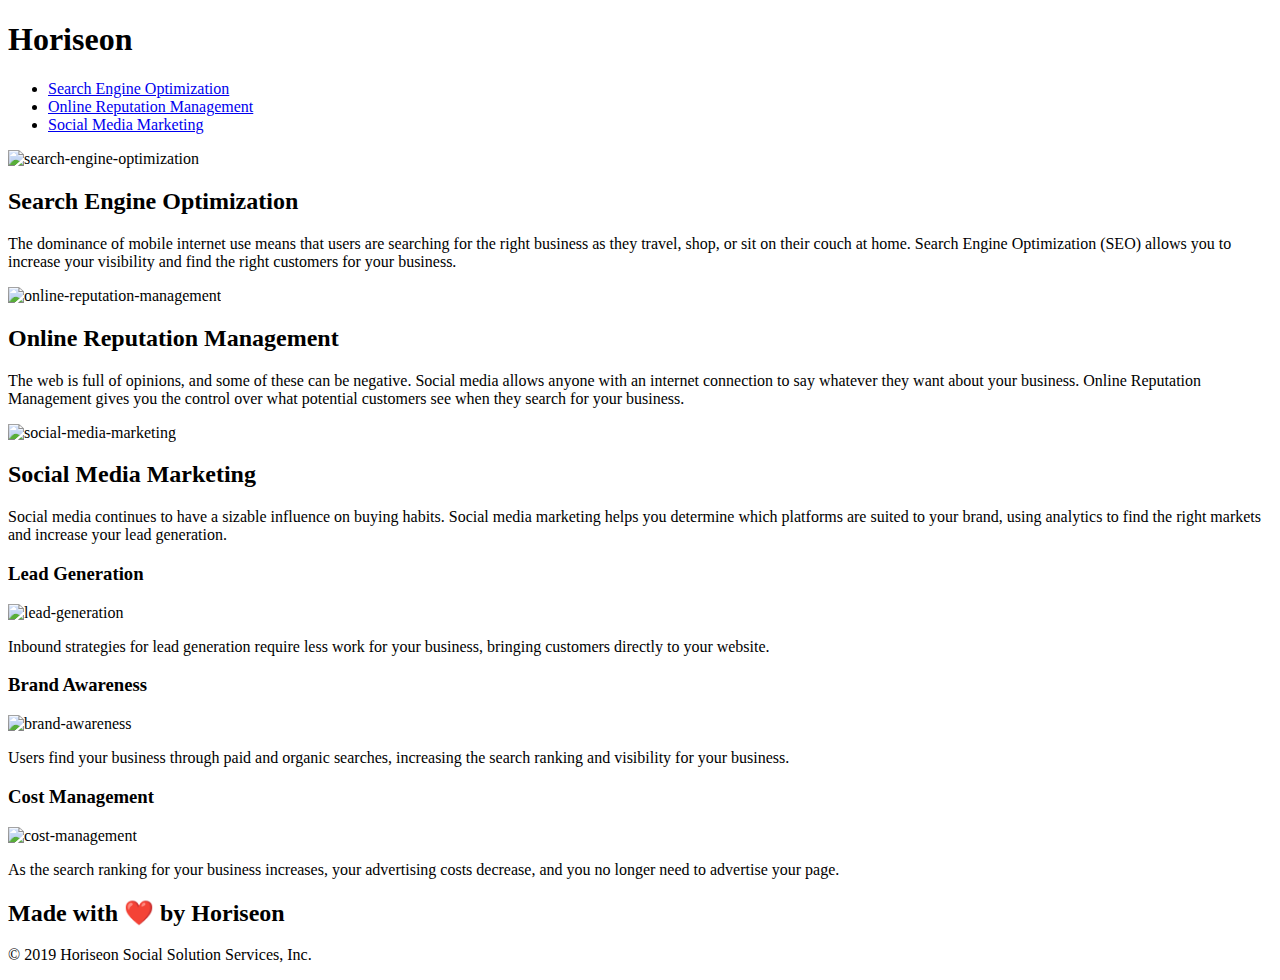
==== index.html @ 67dcf35c "moved files to main" ====
<!DOCTYPE html>
<html lang="en-us">

<head>
    <meta charset="UTF-8" />
    <link rel="stylesheet" href="./assets/css/style.css">
    <title>Horiseon</title>
</head>


<header>
    <nav class="header">
        <h1>Hori<element class="seo">seo<element>n</h1>
    <nav>
        <ul>
            <li>
                <a href="#search-engine-optimization">Search Engine Optimization</a>
            </li>
            <li>
                <a href="#online-reputation-management">Online Reputation Management</a>
            </li>
            <li>
                <a href="#social-media-marketing">Social Media Marketing</a>
            </li>
        </ul>
        </nav>
<header>
</>
    <article class="hero"></article>
    <article class="content">
        <article class="search-engine-optimization">
            <img src="./assets/images/search-engine-optimization.jpg" alt="search-engine-optimization" class="float-left" />
            <h2>Search Engine Optimization</h2>
            <p>
                The dominance of mobile internet use means that users are searching for the right business as they travel, shop, or sit on their couch at home. Search Engine Optimization (SEO) allows you to increase your visibility and find the right customers for your business.
            </p>
        </article>
        <article id="online-reputation-management" class="online-reputation-management">
            <img src="./assets/images/online-reputation-management.jpg"alt="online-reputation-management" class="float-right" />
            <h2>Online Reputation Management</h2>
            <p>
                The web is full of opinions, and some of these can be negative. Social media allows anyone with an internet connection to say whatever they want about your business. Online Reputation Management gives you the control over what potential customers see when they search for your business.
            </p>
        </article>
        <article id="social-media-marketing" class="social-media-marketing">
            <img src="./assets/images/social-media-marketing.jpg" alt="social-media-marketing" class="float-left" />
            <h2>Social Media Marketing</h2>
            <p>
                Social media continues to have a sizable influence on buying habits. Social media marketing helps you determine which platforms are suited to your brand, using analytics to find the right markets and increase your lead generation.
            </p>
        </article>
    </article>
<aside>
    <section class="benefits">
        <section class="benefit-lead">
            <h3>Lead Generation</h3>
            <img src="./assets/images/lead-generation.png"alt="lead-generation"/>
            <p>
                Inbound strategies for lead generation require less work for your business, bringing customers directly to your website.
            </p>
        </section>
           <section class="benefit-brand">
            <h3>Brand Awareness</h3>
            <img src="./assets/images/brand-awareness.png"alt="brand-awareness"/>
            <p>
                Users find your business through paid and organic searches, increasing the search ranking and visibility for your business.
            </p>
        </section>
        <section class="benefit-cost">
            <h3>Cost Management</h3>
            <img src="./assets/images/cost-management.png"alt="cost-management"/>
            <p>
                As the search ranking for your business increases, your advertising costs decrease, and you no longer need to advertise your page.
            </p>
        </section>
</aside>    
<footer>
    <nav class="footer">
        <h2>Made with ❤️️ by Horiseon</h2>
        <p>
            &copy; 2019 Horiseon Social Solution Services, Inc.
        </p>
<footer>
</body>

</html>
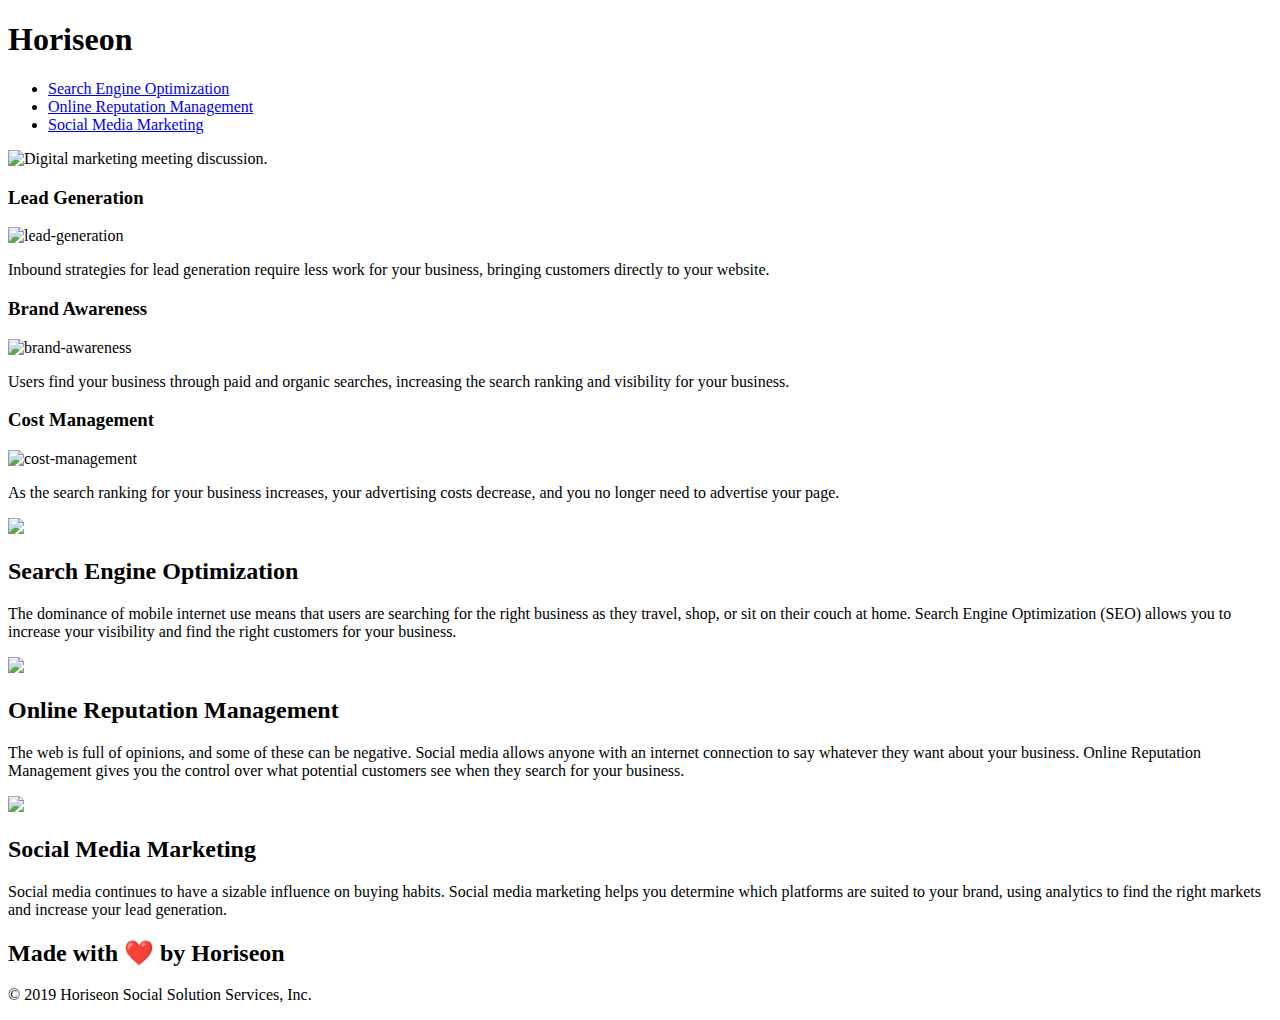
==== commit 4ff410d9: "update files" ====
--- a/index.html
+++ b/index.html
@@ -3,84 +3,96 @@
 
 <head>
     <meta charset="UTF-8" />
-    <link rel="stylesheet" href="./assets/css/style.css">
+    <link rel="stylesheet" href="Mini-Project/assets/css/style.css">
     <title>Horiseon</title>
 </head>
 
+<body>
+    <!--Header section-->
+    <header>
+        <h1>Hori<span class="seo">seo</span>n</h1>
+         <!-- Semantic element wrapped all header navigation links -->
+        <nav>
+            <ul>
+                <li class="nav-links">
+                    <a href="#search-engine-optimization">Search Engine Optimization</a>
+                </li>
+                <li class="nav-links">
+                    <a href="#online-reputation-management">Online Reputation Management</a>
+                </li>
+                <li class="nav-links">
+                    <a href="#social-media-marketing">Social Media Marketing</a>
+                </li>
+            </ul>
+        </nav>
+    </header>
+    
+    <div class="hero">
+        <img class="hero-img" src="Mini-Project/assets/images/digital-marketing-meeting.jpg"
+            alt="Digital marketing meeting discussion.">
+    </div>
 
-<header>
-    <nav class="header">
-        <h1>Hori<element class="seo">seo<element>n</h1>
-    <nav>
-        <ul>
-            <li>
-                <a href="#search-engine-optimization">Search Engine Optimization</a>
-            </li>
-            <li>
-                <a href="#online-reputation-management">Online Reputation Management</a>
-            </li>
-            <li>
-                <a href="#social-media-marketing">Social Media Marketing</a>
-            </li>
-        </ul>
-        </nav>
-<header>
-</>
-    <article class="hero"></article>
-    <article class="content">
-        <article class="search-engine-optimization">
-            <img src="./assets/images/search-engine-optimization.jpg" alt="search-engine-optimization" class="float-left" />
-            <h2>Search Engine Optimization</h2>
+    <aside>
+        <div class="benefits">
+            <div class="benefit-lead benefit">
+                <h3>Lead Generation</h3>
+                <img src="Mini-Project/assets/images/lead-generation.png" alt="lead-generation"/>
+            <p>
+                Inbound strategies for lead generation require less work for your business, bringing customers directly to your website.
+            </p>
+            </div>
+            <div class="benefit-brand benefit">
+                <h3>Brand Awareness</h3>
+                <img src="Mini-Project/assets/images/brand-awareness.png" alt="brand-awareness"/>
+            <p>
+                Users find your business through paid and organic searches, increasing the search ranking and visibility for your business.
+            </p>
+        </div>
+            <div class="benefit-cost benefit">
+                <h3>Cost Management</h3>
+                <img src="Mini-Project/assets/images/cost-management.png" alt="cost-management"/>
+            <p>
+                As the search ranking for your business increases, your advertising costs decrease, and you no longer need to advertise your page.
+            </p>
+        </div>
+    </aside>
+   
+    <main>
+        <section id="search-engine-optimization">
+            <div class="section-content">
+            <img src="Mini-Project/assets/images/search-engine-optimization.jpg" class="section-image-left" />
+            <h2 class="section-header">Search Engine Optimization</h2>
             <p>
                 The dominance of mobile internet use means that users are searching for the right business as they travel, shop, or sit on their couch at home. Search Engine Optimization (SEO) allows you to increase your visibility and find the right customers for your business.
             </p>
-        </article>
-        <article id="online-reputation-management" class="online-reputation-management">
-            <img src="./assets/images/online-reputation-management.jpg"alt="online-reputation-management" class="float-right" />
-            <h2>Online Reputation Management</h2>
+        </div>
+        </section>
+        <section id="online-reputation-management" class="online-reputation-management">
+            <div class="section-content">
+            <img src="Mini-Project/assets/images/online-reputation-management.jpg" class="section-image-right"/>
+            <h2 class="section-header">Online Reputation Management</h2>
             <p>
                 The web is full of opinions, and some of these can be negative. Social media allows anyone with an internet connection to say whatever they want about your business. Online Reputation Management gives you the control over what potential customers see when they search for your business.
             </p>
-        </article>
-        <article id="social-media-marketing" class="social-media-marketing">
-            <img src="./assets/images/social-media-marketing.jpg" alt="social-media-marketing" class="float-left" />
-            <h2>Social Media Marketing</h2>
+        </div>
+        </section>
+        <section id="social-media-marketing" class="social-media-marketing">
+            <div class="section-content">
+            <img src="Mini-Project/assets/images/social-media-marketing.jpg" class="section-image-left"/>
+            <h2 class="section-header">Social Media Marketing</h2>
             <p>
                 Social media continues to have a sizable influence on buying habits. Social media marketing helps you determine which platforms are suited to your brand, using analytics to find the right markets and increase your lead generation.
             </p>
-        </article>
-    </article>
-<aside>
-    <section class="benefits">
-        <section class="benefit-lead">
-            <h3>Lead Generation</h3>
-            <img src="./assets/images/lead-generation.png"alt="lead-generation"/>
-            <p>
-                Inbound strategies for lead generation require less work for your business, bringing customers directly to your website.
-            </p>
+        </div>
         </section>
-           <section class="benefit-brand">
-            <h3>Brand Awareness</h3>
-            <img src="./assets/images/brand-awareness.png"alt="brand-awareness"/>
-            <p>
-                Users find your business through paid and organic searches, increasing the search ranking and visibility for your business.
-            </p>
-        </section>
-        <section class="benefit-cost">
-            <h3>Cost Management</h3>
-            <img src="./assets/images/cost-management.png"alt="cost-management"/>
-            <p>
-                As the search ranking for your business increases, your advertising costs decrease, and you no longer need to advertise your page.
-            </p>
-        </section>
-</aside>    
-<footer>
-    <nav class="footer">
+    </main>
+    
+    <footer class="footer">
         <h2>Made with ❤️️ by Horiseon</h2>
         <p>
             &copy; 2019 Horiseon Social Solution Services, Inc.
         </p>
-<footer>
+    </footer>
 </body>
 
 </html>
